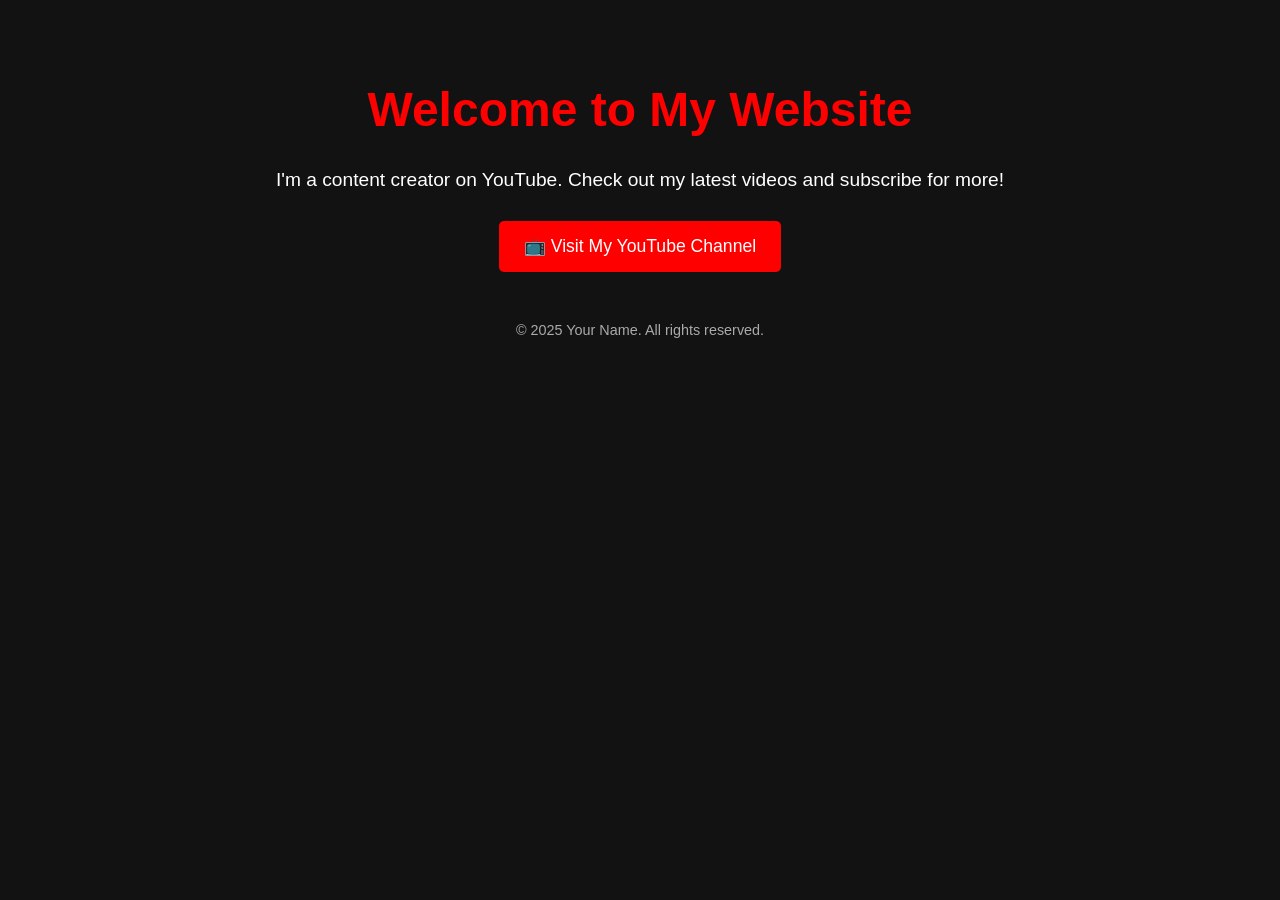
==== index.html @ 9a446a7d "Add files via upload" ====
<!-- Save this as index.html -->
<!DOCTYPE html>
<html lang="en">
<head>
  <meta charset="UTF-8" />
  <meta name="viewport" content="width=device-width, initial-scale=1.0" />
  <title>Your Name - YouTuber</title>
  <style>
    body {
      margin: 0;
      font-family: 'Segoe UI', sans-serif;
      background-color: #121212;
      color: #fff;
      text-align: center;
      padding: 50px;
    }

    h1 {
      color: #ff0000;
      font-size: 3rem;
    }

    .intro {
      font-size: 1.2rem;
      margin-bottom: 30px;
    }

    a.youtube-button {
      display: inline-block;
      background-color: #ff0000;
      color: white;
      text-decoration: none;
      padding: 15px 25px;
      border-radius: 5px;
      font-size: 1.1rem;
      transition: background-color 0.3s;
    }

    a.youtube-button:hover {
      background-color: #e60000;
    }

    footer {
      margin-top: 50px;
      font-size: 0.9rem;
      color: #aaa;
    }
  </style>
</head>
<body>
  <h1>Welcome to My Website</h1>
  <p class="intro">I'm a content creator on YouTube. Check out my latest videos and subscribe for more!</p>

  <a class="youtube-button" href="https://www.youtube.com/" target="_blank">
    📺 Visit My YouTube Channel
  </a>

  <footer>
    <p>© 2025 Your Name. All rights reserved.</p>
  </footer>
</body>
</html>
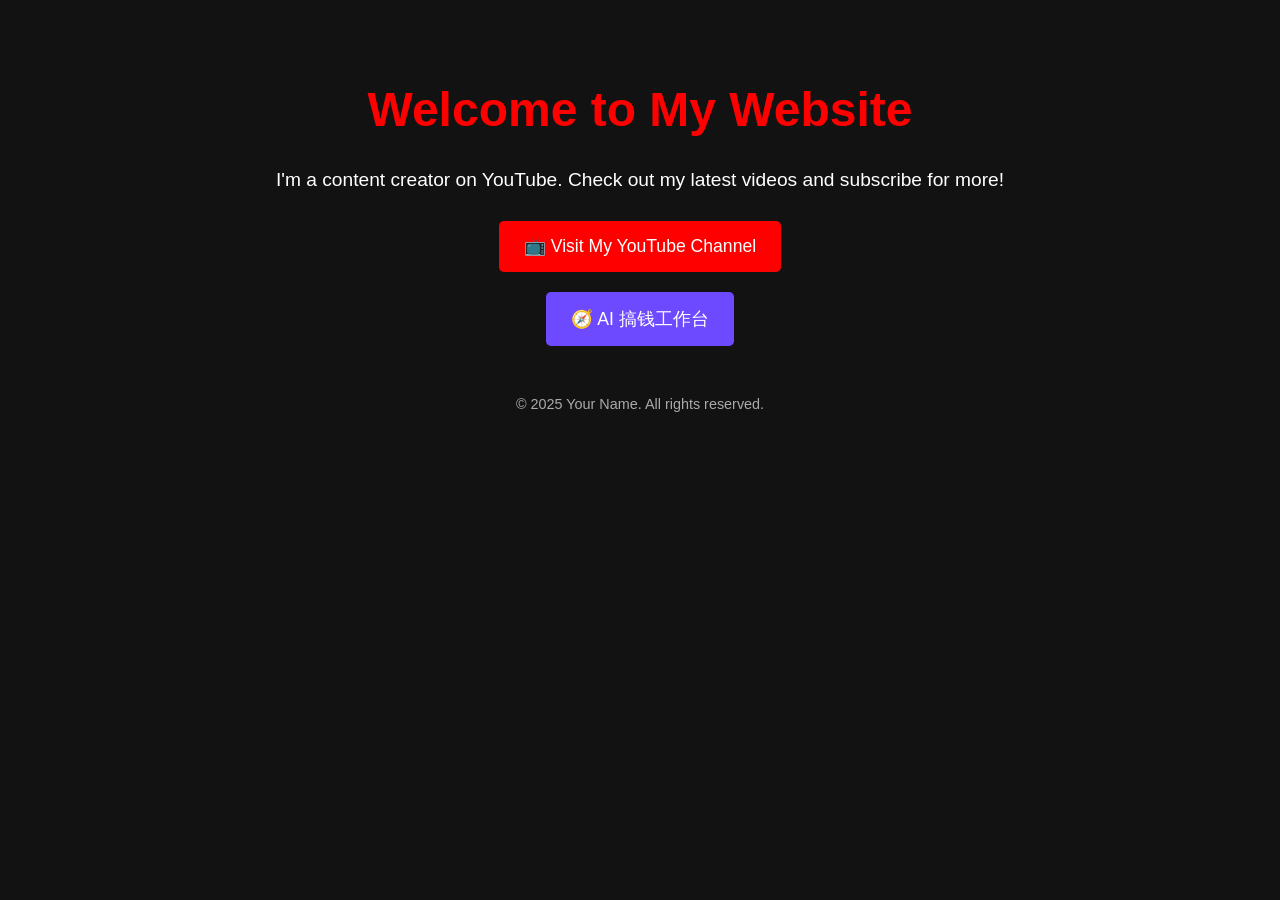
==== commit eb40c8f0: "Add AI money-making intel workbench - workbench/: static dashboard that aggregates AI side-project /" ====
--- a/index.html
+++ b/index.html
@@ -1,62 +1,68 @@
-<!-- Save this as index.html -->
-<!DOCTYPE html>
-<html lang="en">
-<head>
-  <meta charset="UTF-8" />
-  <meta name="viewport" content="width=device-width, initial-scale=1.0" />
-  <title>Your Name - YouTuber</title>
-  <style>
-    body {
-      margin: 0;
-      font-family: 'Segoe UI', sans-serif;
-      background-color: #121212;
-      color: #fff;
-      text-align: center;
-      padding: 50px;
-    }
-
-    h1 {
-      color: #ff0000;
-      font-size: 3rem;
-    }
-
-    .intro {
-      font-size: 1.2rem;
-      margin-bottom: 30px;
-    }
-
-    a.youtube-button {
-      display: inline-block;
-      background-color: #ff0000;
-      color: white;
-      text-decoration: none;
-      padding: 15px 25px;
-      border-radius: 5px;
-      font-size: 1.1rem;
-      transition: background-color 0.3s;
-    }
-
-    a.youtube-button:hover {
-      background-color: #e60000;
-    }
-
-    footer {
-      margin-top: 50px;
-      font-size: 0.9rem;
-      color: #aaa;
-    }
-  </style>
-</head>
-<body>
-  <h1>Welcome to My Website</h1>
-  <p class="intro">I'm a content creator on YouTube. Check out my latest videos and subscribe for more!</p>
-
-  <a class="youtube-button" href="https://www.youtube.com/" target="_blank">
-    📺 Visit My YouTube Channel
-  </a>
-
-  <footer>
-    <p>© 2025 Your Name. All rights reserved.</p>
-  </footer>
-</body>
-</html>
+<!-- Save this as index.html -->
+<!DOCTYPE html>
+<html lang="en">
+<head>
+  <meta charset="UTF-8" />
+  <meta name="viewport" content="width=device-width, initial-scale=1.0" />
+  <title>Your Name - YouTuber</title>
+  <style>
+    body {
+      margin: 0;
+      font-family: 'Segoe UI', sans-serif;
+      background-color: #121212;
+      color: #fff;
+      text-align: center;
+      padding: 50px;
+    }
+
+    h1 {
+      color: #ff0000;
+      font-size: 3rem;
+    }
+
+    .intro {
+      font-size: 1.2rem;
+      margin-bottom: 30px;
+    }
+
+    a.youtube-button {
+      display: inline-block;
+      background-color: #ff0000;
+      color: white;
+      text-decoration: none;
+      padding: 15px 25px;
+      border-radius: 5px;
+      font-size: 1.1rem;
+      transition: background-color 0.3s;
+    }
+
+    a.youtube-button:hover {
+      background-color: #e60000;
+    }
+
+    footer {
+      margin-top: 50px;
+      font-size: 0.9rem;
+      color: #aaa;
+    }
+  </style>
+</head>
+<body>
+  <h1>Welcome to My Website</h1>
+  <p class="intro">I'm a content creator on YouTube. Check out my latest videos and subscribe for more!</p>
+
+  <a class="youtube-button" href="https://www.youtube.com/" target="_blank">
+    📺 Visit My YouTube Channel
+  </a>
+
+  <p style="margin-top: 20px;">
+    <a class="youtube-button" href="workbench/" style="background-color: #6d4aff;">
+      🧭 AI 搞钱工作台
+    </a>
+  </p>
+
+  <footer>
+    <p>© 2025 Your Name. All rights reserved.</p>
+  </footer>
+</body>
+</html>
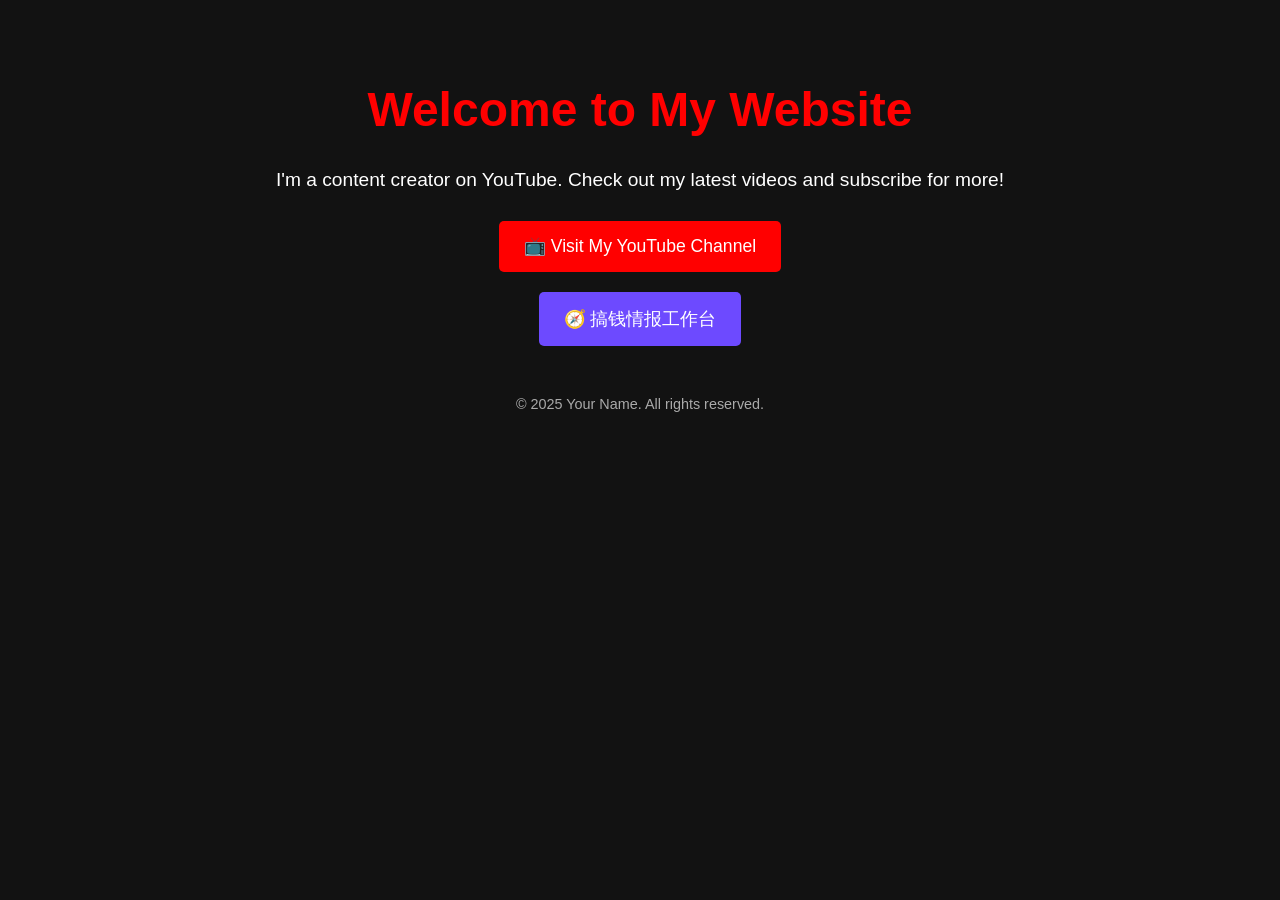
==== commit 9e667ff3: "Workbench: broaden from AI-only to all business opportunities - Drop the AI-only filter everywhere: " ====
--- a/index.html
+++ b/index.html
@@ -57,7 +57,7 @@
 
   <p style="margin-top: 20px;">
     <a class="youtube-button" href="workbench/" style="background-color: #6d4aff;">
-      🧭 AI 搞钱工作台
+      🧭 搞钱情报工作台
     </a>
   </p>
 
